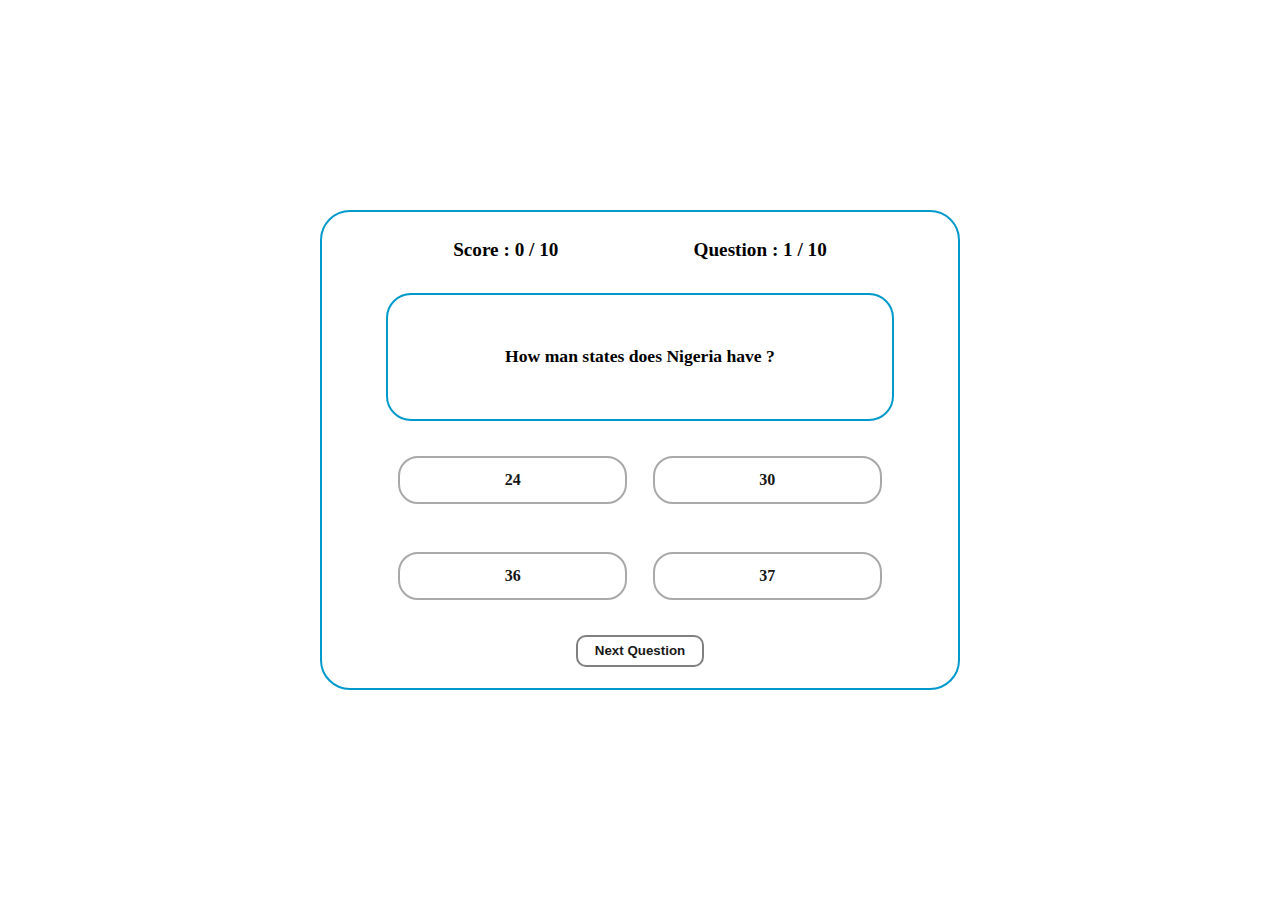
==== index.html @ f0319e97 "create html" ====
<!DOCTYPE html>
<html>
<head>
	<link rel="stylesheet" href="css/index.css">
	<script src="js/index.js"></script>
</head>
<body onload="NextQuestion(0)">
   
   <main>
        <!-- creating a modal for when quiz ends -->
        <div class="modal-container" id="score-modal">

            <div class="modal-content-container">

                <h1>Congratulations, Quiz Completed.</h1>

                <div class="grade-details">
                    <p>Attempts : 10</p>
                    <p>Wrong Answers : <span id="wrong-answers"></span></p>
                    <p>Right Answers : <span id="right-answers"></span></p>
                    <p>Grade : <span id="grade-percentage"></span>%</p>
                    <p ><span id="remarks"></span></p>
                </div>

                <div class="modal-button-container">
                    <button onclick="closeScoreModal()">Continue</button>
                </div>

            </div>
        </div>
<!-- end of modal of quiz details-->

        <div class="game-quiz-container">

            <div class="game-details-container">
                <h1>Score : <span id="player-score"></span> / 10</h1>
                <h1> Question : <span id="question-number"></span> / 10</h1>
            </div>

            <div class="game-question-container">
                <h1 id="display-question"></h1>
            </div>

            <div class="game-options-container">

               <div class="modal-container" id="option-modal">

                    <div class="modal-content-container">
                         <h1>Please Pick An Option</h1>

                         <div class="modal-button-container">
                            <button onclick="closeOptionModal()">Continue</button>
                        </div>

                    </div>

               </div>

                <span>
                    <input type="radio" id="option-one" name="option" class="radio" value="optionA" />
                    <label for="option-one" class="option" id="option-one-label"></label>
                </span>


                <span>
                    <input type="radio" id="option-two" name="option" class="radio" value="optionB" />
                    <label for="option-two" class="option" id="option-two-label"></label>
                </span>


                <span>
                    <input type="radio" id="option-three" name="option" class="radio" value="optionC" />
                    <label for="option-three" class="option" id="option-three-label"></label>
                </span>


                <span>
                    <input type="radio" id="option-four" name="option" class="radio" value="optionD" />
                    <label for="option-four" class="option" id="option-four-label"></label>
                </span>


            </div>

            <div class="next-button-container">
                <button onclick="handleNextQuestion()">Next Question</button>
            </div>

        </div>
    </main>
    <script src="index.js"></script>
</body>
</html>
---- css/index.css ----
*{
    margin: 0;
    padding: 0;
    box-sizing: border-box;
}

html, body{
    height: 100%;
}


body{
    font-family: 'Montserrat', serif;

}

main{
    width: 100%;
    min-height: 100vh;
    display: flex;
    flex-direction: column;
    justify-content: center;
    align-items: center;
    background-color: black;
    background: url('../assets/background_image.jpg');
    background-color : white;
    background-repeat: no-repeat;
    background-size: cover;
    background-position: center;
}

.game-quiz-container{
    width: 40rem;
    height: 30rem;
    background-color: white;
    display: flex;
	border: 2px solid #0099cc;
    flex-direction: column;
    align-items: center;
    justify-content: space-around;
    border-radius: 30px;
}

.game-details-container{
    width: 80%;
    height: 4rem;
    display: flex;
    justify-content: space-around;
    align-items: center;
}

.game-details-container h1{
    font-size: 1.2rem;
}

.game-question-container{
    width: 80%;
    height: 8rem;
    display: flex;
    align-items: center;
    justify-content: center;
    border: 2px solid #0099cc;
    border-radius: 25px;
}

.game-question-container h1{
    font-size: 1.1rem;
    text-align: center;
    padding: 3px;
}

.game-options-container{
    width: 80%;
    height: 12rem;
    display: flex;
    flex-wrap: wrap;
    align-items: center;
    justify-content: space-around;
}

.game-options-container span{
    width: 45%;
    height: 3rem;
    border: 2px solid darkgray;
    border-radius: 20px;
    overflow: hidden;
}
span label{
    width: 100%;
    height: 100%;
    display: flex;
    align-items: center;
    justify-content: center;
    cursor: pointer;
    transition: transform 0.3s;
    font-weight: 600;
    color: rgb(22, 22, 22);
}

span label:hover{
    -ms-transform: scale(1.12);
    -webkit-transform: scale(1.12);
    transform: scale(1.12);
    color: #0099cc;;
}

input[type="radio"] {
    position: relative;
    display: none;
}


input[type=radio]:checked ~ .option {
    background: paleturquoise;
}

.next-button-container{
    width: 50%;
    height: 3rem;
    display: flex;
    justify-content: center;
}
.next-button-container button{
    width: 8rem;
    height: 2rem;
    border-radius: 10px;
    background: none;
    color: rgb(25, 25, 25);
    font-weight: 600;
    border: 2px solid gray;
    cursor: pointer;
    outline: none;
}
.next-button-container button:hover{
    background-color: #0099cc;;
}

.modal-container{
    display: none;
    position: fixed;
    z-index: 1; 
    left: 0;
    top: 0;
    width: 100%; 
    height: 100%; 
    overflow: auto; 
    background-color: rgb(0,0,0); 
    background-color: rgba(0,0,0,0.4); 
    flex-direction: column;
    align-items: center;
    justify-content: center; 
    -webkit-animation: fadeIn 1.2s ease-in-out;
    animation: fadeIn 1.2s ease-in-out;
}

.modal-content-container{
    height: 20rem;
    width: 25rem;
    background-color: rgb(43, 42, 42);
    display: flex;
    flex-direction: column;
    align-items: center;
    justify-content: space-around;
    border-radius: 25px;
}

.modal-content-container h1{
    font-size: 1.3rem;
    height: 3rem;
    color: lightgray;
    text-align: center;
}

.grade-details{
    width: 15rem;
    height: 10rem;
    display: flex;
    flex-direction: column;
    align-items: center;
    justify-content: space-around;
}

.grade-details p{
    color: white;
    text-align: center;
}

.modal-button-container{
    height: 2rem;
    width: 100%;
    display: flex;
    align-items: center;
    justify-content: center;
}

.modal-button-container button{
    width: 10rem;
    height: 2rem;
    background: none;
    outline: none;
    border: 1px solid rgb(252, 242, 241);
    color: white;
    font-size: 1.1rem;
    cursor: pointer;
    border-radius: 20px;
}
.modal-button-container button:hover{
    background-color: rgb(83, 82, 82);
}

@media(min-width : 300px) and (max-width : 350px){
    .game-quiz-container{
        width: 90%;
        height: 80vh;
     }
     .game-details-container h1{
        font-size: 0.8rem;
     }

     .game-question-container{
        height: 6rem;
     }
     .game-question-container h1{
       font-size: 0.9rem;
    }

    .game-options-container span{
        width: 90%;
        height: 2.5rem;
    }
    .game-options-container span label{
        font-size: 0.8rem;
    }
    .modal-content-container{
        width: 90%;
        height: 25rem;
    }

    .modal-content-container h1{
        font-size: 1.2rem;
    }
}

@media(min-width : 350px) and (max-width : 700px){
   .game-quiz-container{
       width: 90%;
       height: 80vh;
    }
    .game-details-container h1{
        font-size: 1rem;
    }

    .game-question-container{
        height: 8rem;
    }

    .game-question-container h1{
        font-size: 0.9rem;
     }

    .game-options-container span{
        width: 90%;
    }
    .modal-content-container{
        width: 90%;
        height: 25rem;
    }
    .modal-content-container h1{
        font-size: 1.2rem;
    }
}



@keyframes fadeIn {
    from {opacity: 0;}
    to {opacity:1 ;}
  }

  @-webkit-keyframes fadeIn {
    from {opacity: 0;}
    to {opacity: 1;}
  }
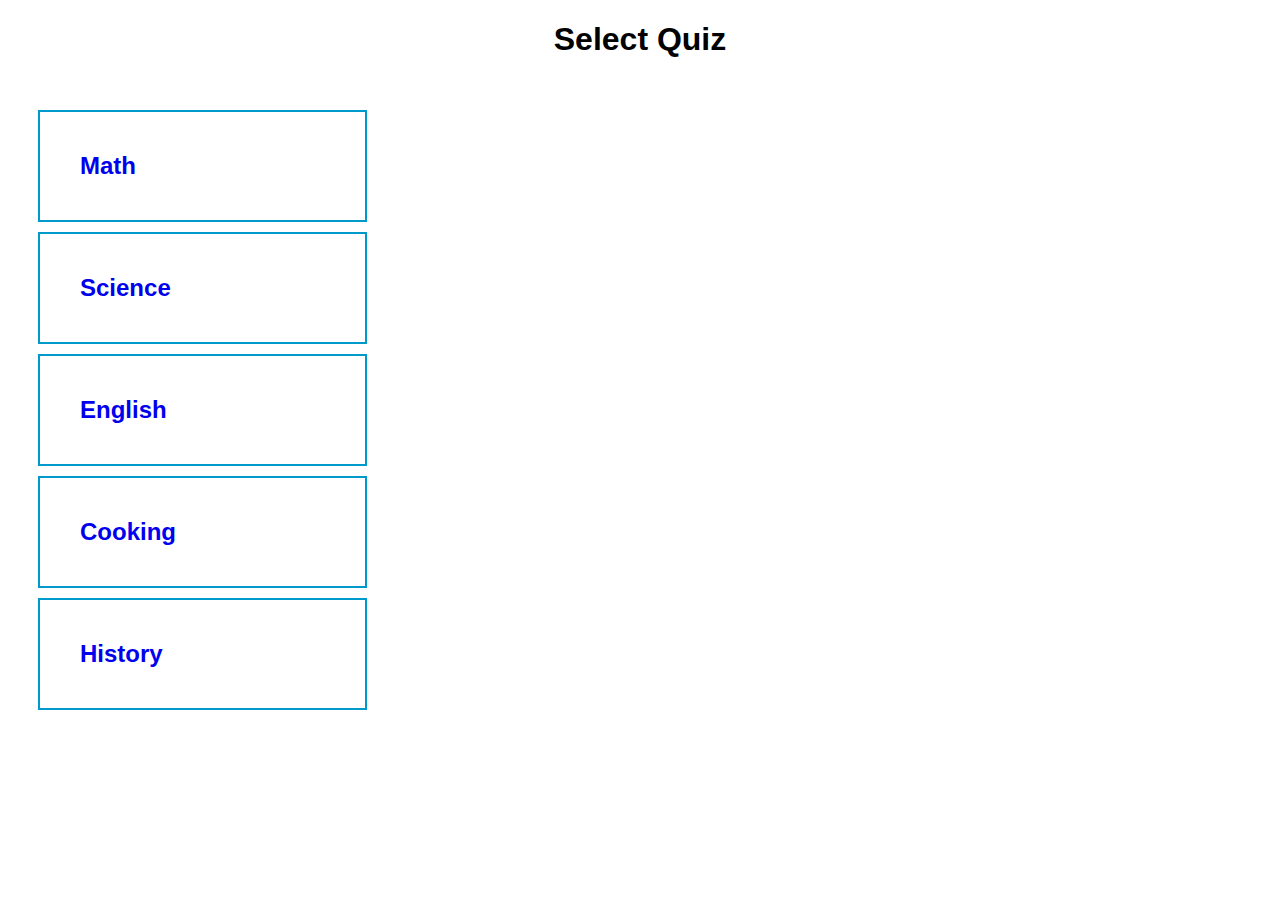
==== commit a25762cd: "CREATE INDEX.HTML" ====
--- a/index.html
+++ b/index.html
@@ -1,93 +1,43 @@
-<!DOCTYPE html>
-<html>
-<head>
-	<link rel="stylesheet" href="css/index.css">
-	<script src="js/index.js"></script>
-</head>
-<body onload="NextQuestion(0)">
-   
-   <main>
-        <!-- creating a modal for when quiz ends -->
-        <div class="modal-container" id="score-modal">
-
-            <div class="modal-content-container">
-
-                <h1>Congratulations, Quiz Completed.</h1>
-
-                <div class="grade-details">
-                    <p>Attempts : 10</p>
-                    <p>Wrong Answers : <span id="wrong-answers"></span></p>
-                    <p>Right Answers : <span id="right-answers"></span></p>
-                    <p>Grade : <span id="grade-percentage"></span>%</p>
-                    <p ><span id="remarks"></span></p>
-                </div>
-
-                <div class="modal-button-container">
-                    <button onclick="closeScoreModal()">Continue</button>
-                </div>
-
-            </div>
-        </div>
-<!-- end of modal of quiz details-->
-
-        <div class="game-quiz-container">
-
-            <div class="game-details-container">
-                <h1>Score : <span id="player-score"></span> / 10</h1>
-                <h1> Question : <span id="question-number"></span> / 10</h1>
-            </div>
-
-            <div class="game-question-container">
-                <h1 id="display-question"></h1>
-            </div>
-
-            <div class="game-options-container">
-
-               <div class="modal-container" id="option-modal">
-
-                    <div class="modal-content-container">
-                         <h1>Please Pick An Option</h1>
-
-                         <div class="modal-button-container">
-                            <button onclick="closeOptionModal()">Continue</button>
-                        </div>
-
-                    </div>
-
-               </div>
-
-                <span>
-                    <input type="radio" id="option-one" name="option" class="radio" value="optionA" />
-                    <label for="option-one" class="option" id="option-one-label"></label>
-                </span>
-
-
-                <span>
-                    <input type="radio" id="option-two" name="option" class="radio" value="optionB" />
-                    <label for="option-two" class="option" id="option-two-label"></label>
-                </span>
-
-
-                <span>
-                    <input type="radio" id="option-three" name="option" class="radio" value="optionC" />
-                    <label for="option-three" class="option" id="option-three-label"></label>
-                </span>
-
-
-                <span>
-                    <input type="radio" id="option-four" name="option" class="radio" value="optionD" />
-                    <label for="option-four" class="option" id="option-four-label"></label>
-                </span>
-
-
-            </div>
-
-            <div class="next-button-container">
-                <button onclick="handleNextQuestion()">Next Question</button>
-            </div>
-
-        </div>
-    </main>
-    <script src="index.js"></script>
-</body>
-</html>
+<!DOCTYPE html>   
+<html>   
+<head>  
+<meta name="viewport" content="width=device-width, initial-scale=1">  
+<title> Select Quiz </title>  
+<style>   
+Body {  
+  font-family: Calibri, Helvetica, sans-serif;  
+  background-color: white;  
+
+}  
+.nav_quiz {   
+		margin : auto;
+		padding: 20px;
+		
+    }   
+.nav_quiz h2{
+		border : 2px solid #0099cc;
+		width : 20%;
+		padding : 40px;
+		margin : 10px;
+
+}
+.nav_quiz a{
+text-decoration:none;}
+.nav_quiz a:hover{
+color:#0099cc;}
+
+</style>   
+</head>    
+<body>    
+    <center> <h1> Select Quiz </h1> </center>   
+
+	<div class="nav_quiz">
+		<a href="quiz.html"><h2>Math</h2></a>
+		<a href="quiz.html"><h2>Science</h2></a>
+		<a href="quiz.html"><h2>English</h2></a>
+		<a href="quiz.html"><h2>Cooking</h2></a>
+		<a href="quiz.html"><h2>History</h2></a>
+	</div>
+	
+</body>     
+</html>  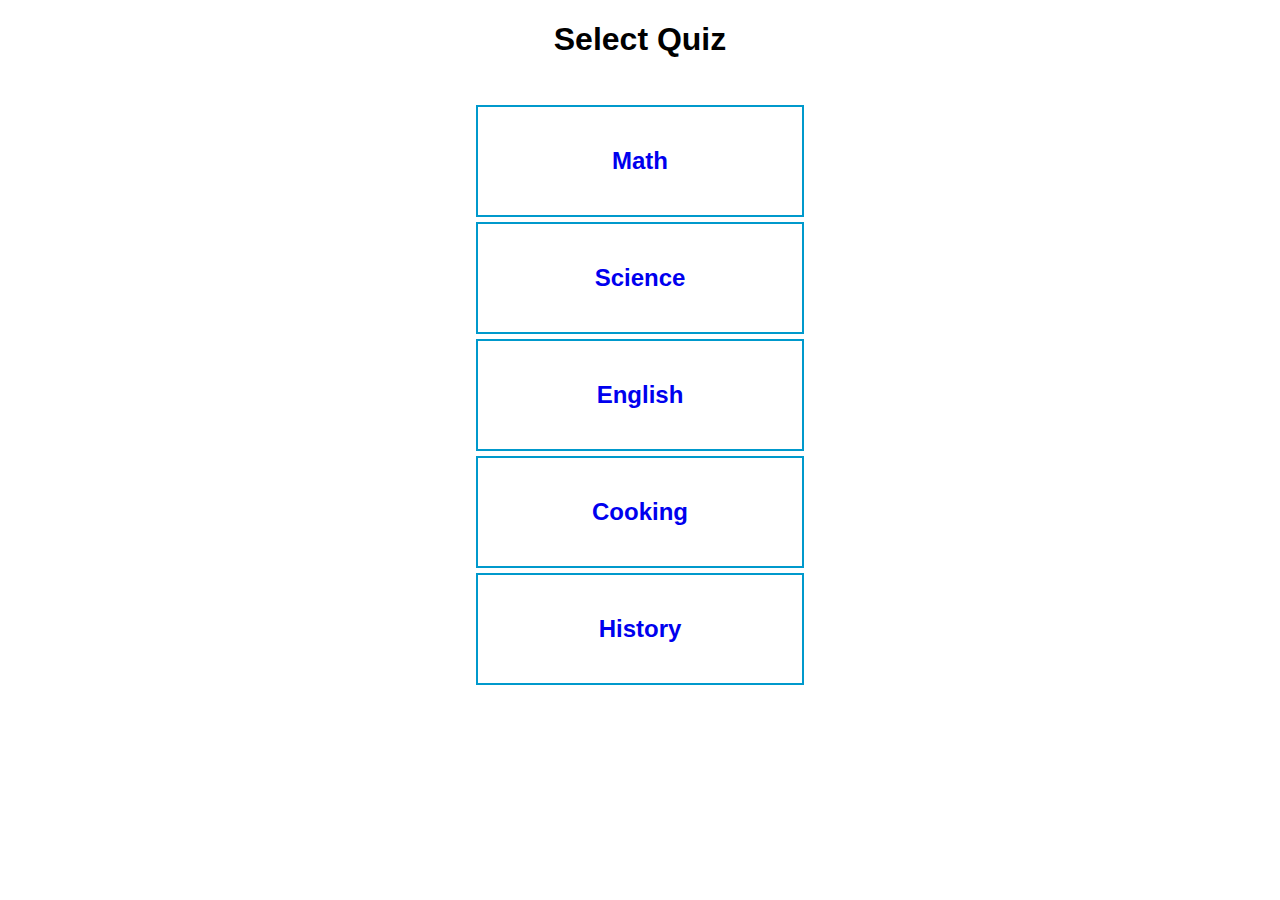
==== commit b2801d38: "updated index file" ====
--- a/index.html
+++ b/index.html
@@ -9,6 +9,13 @@
   background-color: white;  
 
 }  
+
+body {
+  background-image: url('https://media.gettyimages.com/videos/floating-question-marks-background-loop-charcoal-grey-hd-video-id161673639?s=640x640');
+  background-repeat: no-repeat;
+  background-attachment: fixed;  
+  background-size: cover;
+}
 .nav_quiz {   
 		margin : auto;
 		padding: 20px;
@@ -18,7 +25,9 @@
 		border : 2px solid #0099cc;
 		width : 20%;
 		padding : 40px;
-		margin : 10px;
+		margin : 5px auto;
+		background-color:#ffffff;
+		text-align:center;
 
 }
 .nav_quiz a{
